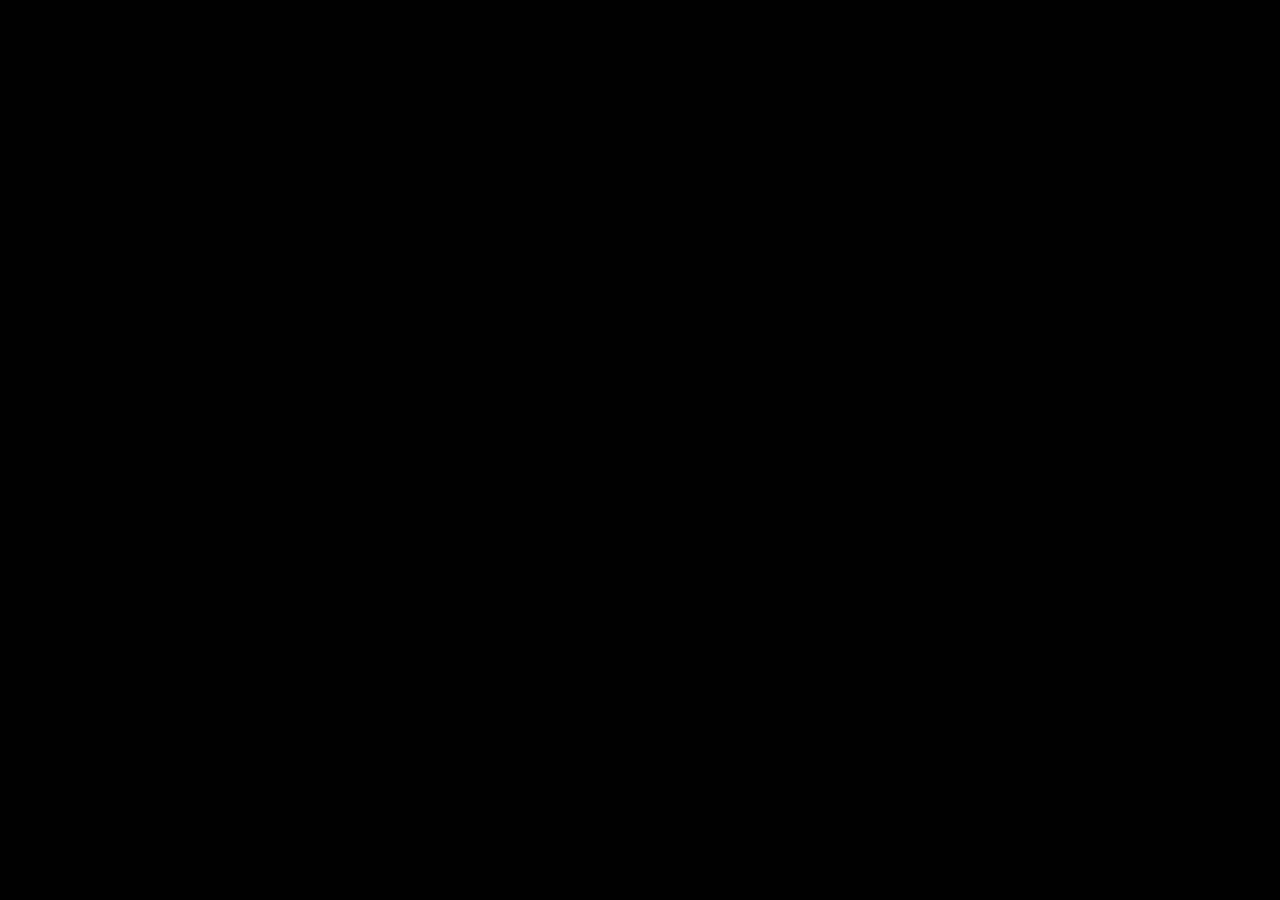
==== site1.html @ e7b0ef67 "Initial commit: RTSP Viewer Multicam v2" ====
<!doctype html>
<html lang="es">
<head>
<meta charset="utf-8">
<meta name="viewport" content="width=device-width,initial-scale=1">
<title>RTSP Viewer - Sitio 1</title>
<link rel="stylesheet" href="style.css">
<script src="https://cdn.jsdelivr.net/npm/hls.js@1"></script>
</head>
<body>
<div id="grid"></div>
<script src="viewer.js"></script>
<script>init('site1')</script>
</body>
</html>
---- style.css ----
*{box-sizing:border-box}
html,body{margin:0;width:100%;height:100%;background:#000;overflow:hidden}
.grid{width:100vw;height:100vh;display:grid;gap:2px;background:#111}
.grid.\31x1{grid-template-columns:1fr;grid-template-rows:1fr}
.grid.\31x2{grid-template-columns:1fr 1fr;grid-template-rows:1fr}
.grid.\32x2{grid-template-columns:1fr 1fr;grid-template-rows:1fr 1fr}
.tile{position:relative;overflow:hidden;background:#000}
video{width:100%;height:100%;display:block;object-fit:contain;background:#000}
.label{position:absolute;left:10px;bottom:8px;padding:4px 7px;font:12px Arial,sans-serif;color:#fff;background:rgba(0,0,0,.55);border-radius:3px}
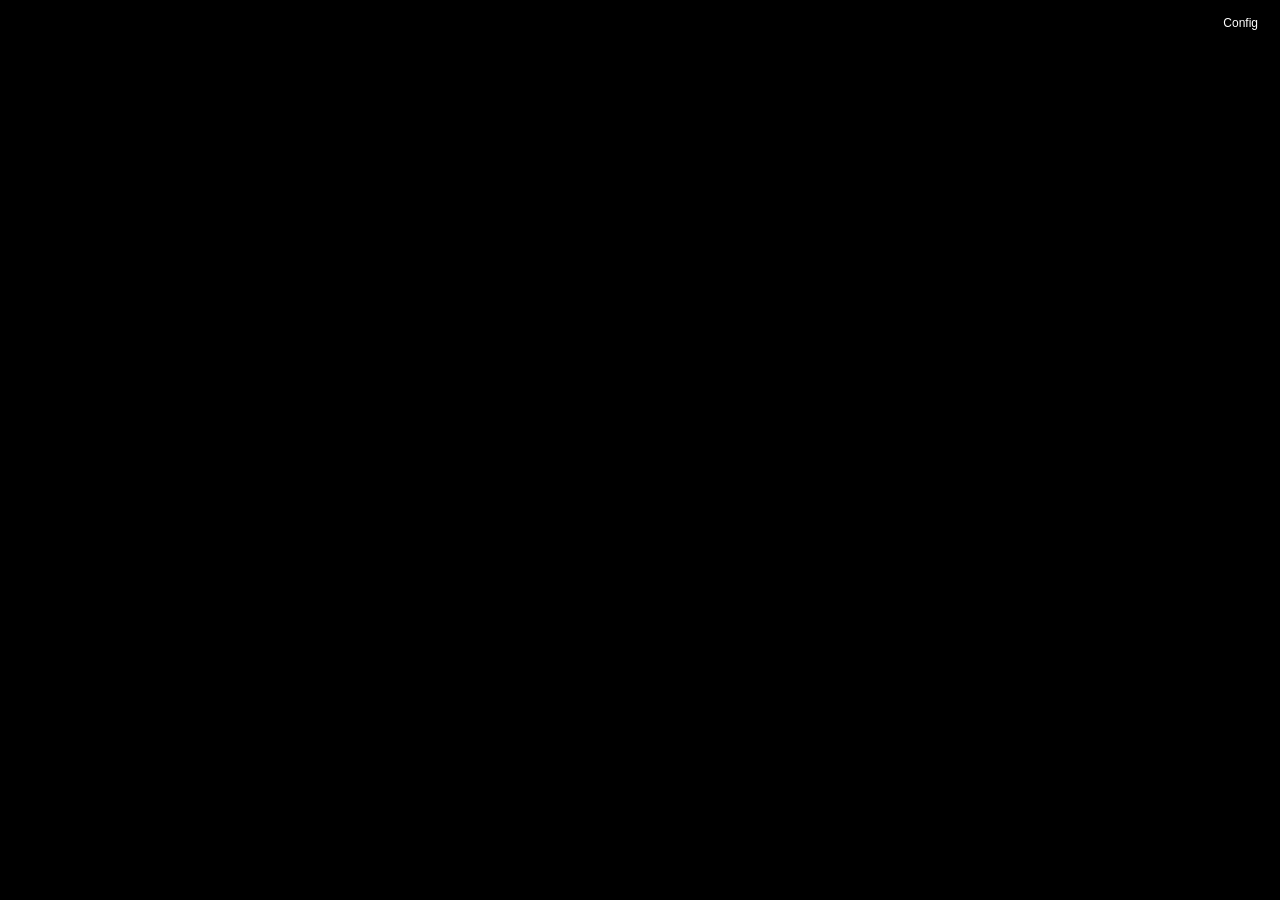
==== commit 3d5cc871: "feat: PiP por cámara y página de configuración web" ====
--- a/site1.html
+++ b/site1.html
@@ -8,6 +8,7 @@
 <script src="https://cdn.jsdelivr.net/npm/hls.js@1"></script>
 </head>
 <body>
+<a href="/config.html" style="position:fixed;top:10px;right:10px;z-index:999;padding:6px 12px;background:rgba(0,0,0,.7);color:#fff;text-decoration:none;border-radius:4px;font:12px Arial,sans-serif">Config</a>
 <div id="grid"></div>
 <script src="viewer.js"></script>
 <script>init('site1')</script>
--- a/style.css
+++ b/style.css
@@ -7,3 +7,5 @@
 .tile{position:relative;overflow:hidden;background:#000}
 video{width:100%;height:100%;display:block;object-fit:contain;background:#000}
 .label{position:absolute;left:10px;bottom:8px;padding:4px 7px;font:12px Arial,sans-serif;color:#fff;background:rgba(0,0,0,.55);border-radius:3px}
+.pip-btn{position:absolute;right:10px;bottom:8px;padding:4px 10px;font:11px Arial,sans-serif;color:#fff;background:rgba(0,0,0,.7);border:1px solid rgba(255,255,255,.3);border-radius:3px;cursor:pointer;transition:background .2s}
+.pip-btn:hover{background:rgba(60,60,60,.9)}
